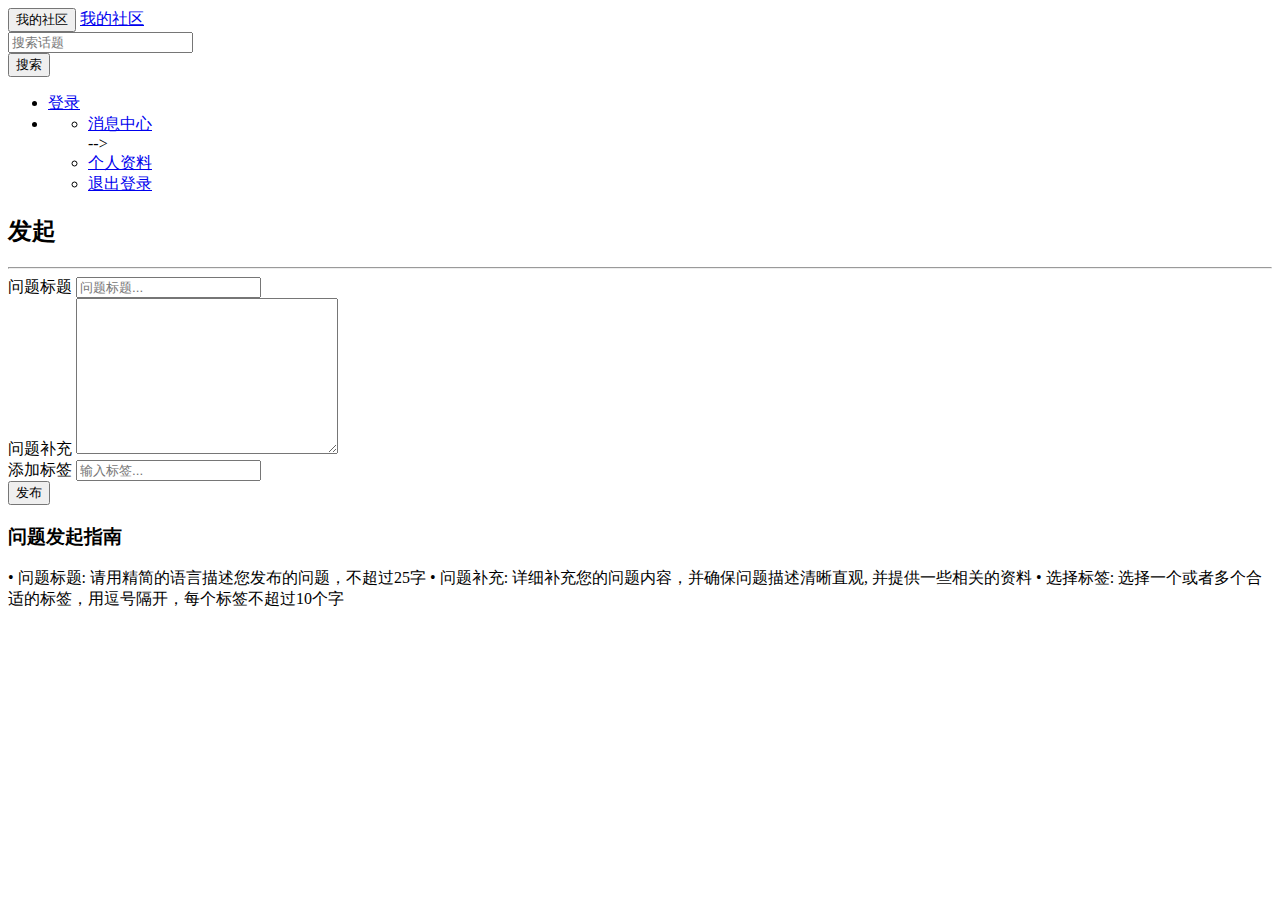
==== src/main/resources/templates/publish.html @ 7df1522a "增加了 发布消息 的页面，使用bootstrap+本地css设计" ====
<!DOCTYPE HTML>
<html xmlns:th="http://www.thymeleaf.org">
<head>
    <title>发布</title>
    <meta http-equiv="Content-Type" content="text/html; charset=UTF-8" />

    <link rel="stylesheet" href="css/bootstrap.min.css"/>
    <link rel="stylesheet" href="css/bootstrap-theme.min.css"/>
    <link rel="stylesheet" href="css/community.css"/>
    <script src="js/bootstrap.min.js" type="application/javascript"></script>
</head>


<body>

<nav class="navbar navbar-default">
    <div class="container-fluid">
        <!-- Brand and toggle get grouped for better mobile display -->
        <div class="navbar-header">
            <button type="button" class="navbar-toggle collapsed" data-toggle="collapse" data-target="#bs-example-navbar-collapse-1" aria-expanded="false">
                <span class="sr-only">我的社区</span>
            </button>
            <a class="navbar-brand" href="#">我的社区</a>
        </div>

        <!-- Collect the nav links, forms, and other content for toggling -->
        <div class="collapse navbar-collapse" id="bs-example-navbar-collapse-1">

            <form class="navbar-form navbar-left">
                <div class="form-group">
                    <input type="text" class="form-control" placeholder="搜索话题">
                </div>
                <button type="submit" class="btn btn-default">搜索</button>
            </form>

            <ul class="nav navbar-nav navbar-right">
                <li th:if="${session.user == null}">
                    <a href="https://github.com/login/oauth/authorize?client_id=348b8efc354f395c06ce&redirect_uri=http://localhost:8887/callback&scope=user&state=1">登录</a>
                </li>


                <li class="dropdown" th:if="${session.user != null}">
                    <a href="#" class="dropdown-toggle" data-toggle="dropdown" role="button" aria-haspopup="true"
                       aria-expanded="false" th:text="${session.user.getName()}"><span class="caret"></span></a>
                    <ul class="dropdown-menu">
                        <li><a href="#">消息中心</a></li>-->
                        <li><a href="#">个人资料</a></li>
                        <li><a href="#">退出登录</a></li>
                    </ul>
                </li>
            </ul>

        </div><!-- /.navbar-collapse -->
    </div><!-- /.container-fluid -->
</nav>

<div class="container-fluid main">
    <div class="row">
        <div class="col-lg-9 col-md-12 col-sm-12">
            <h2><span class="glyphicon glyphicon-plus" aria-hidden="true"></span>发起</h2>
            <hr>

            <form action="">
                <div class="form-group">
                    <label for="title">问题标题</label>
                    <input type="text" class="form-control" id="title" name="title" placeholder="问题标题...">
                </div>
                <div class="form-group">
                    <label for="title">问题补充</label>
                    <textarea name="description" id="description" class="form-control" cols="30" rows="10"></textarea>
                </div>
                <div class="form-group">
                    <label for="title">添加标签</label>
                    <input type="tag" class="form-control" id="tag" name="title" placeholder="输入标签...">
                </div>

                <button type="submit" class="btn btn-success btn-publish">发布</button>

            </form>

        </div>

        <div class="col-lg-3 col-md-12 col-sm-12">
            <h3>问题发起指南</h3>
            • 问题标题: 请用精简的语言描述您发布的问题，不超过25字
            • 问题补充: 详细补充您的问题内容，并确保问题描述清晰直观, 并提供一些相关的资料
            • 选择标签: 选择一个或者多个合适的标签，用逗号隔开，每个标签不超过10个字
        </div>
    </div>
</div>

</body>
</html>
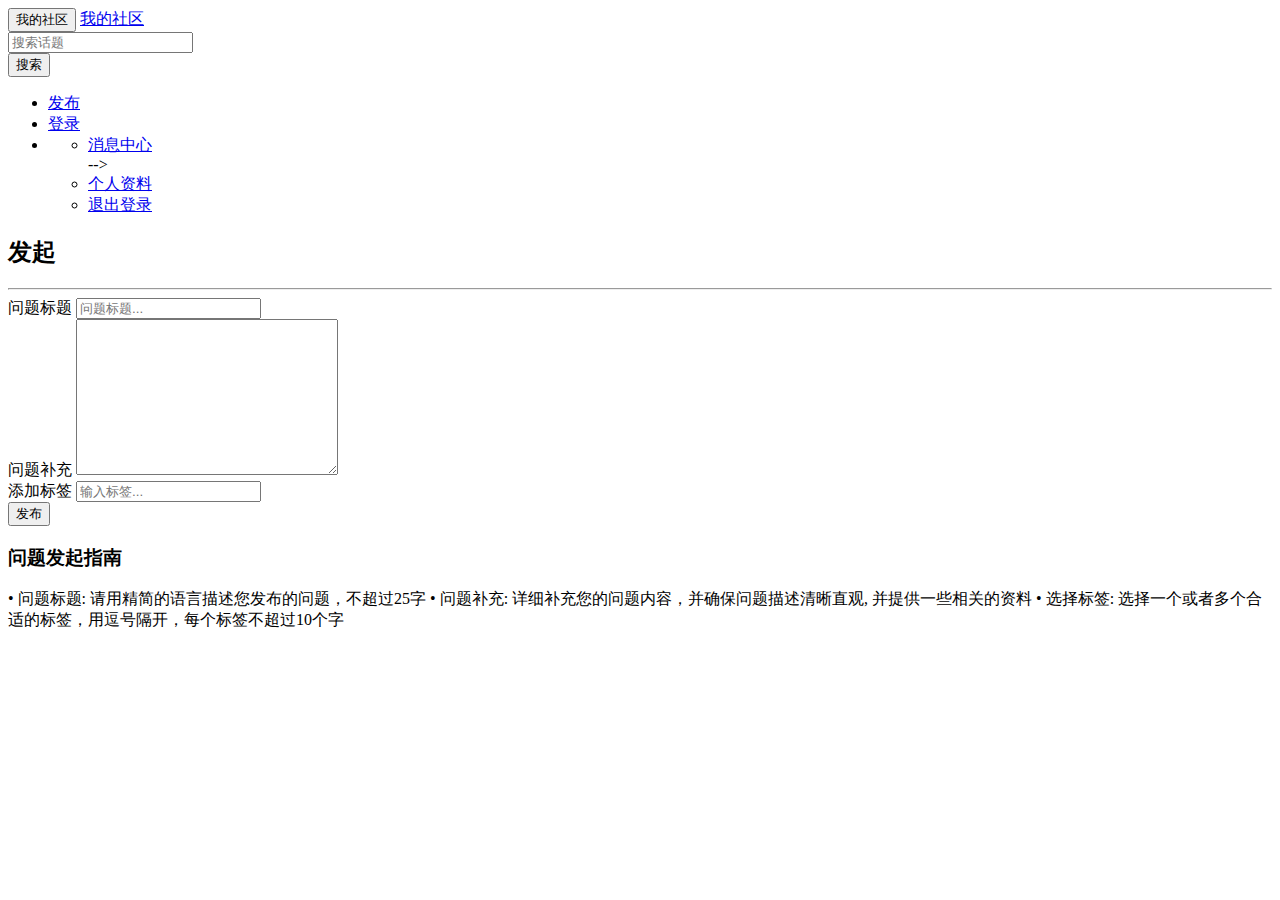
==== commit 54629dce: "加入Lombok注解，并完成发布功能" ====
--- a/src/main/resources/templates/publish.html
+++ b/src/main/resources/templates/publish.html
@@ -20,7 +20,7 @@
             <button type="button" class="navbar-toggle collapsed" data-toggle="collapse" data-target="#bs-example-navbar-collapse-1" aria-expanded="false">
                 <span class="sr-only">我的社区</span>
             </button>
-            <a class="navbar-brand" href="#">我的社区</a>
+            <a class="navbar-brand" href="/">我的社区</a>
         </div>
 
         <!-- Collect the nav links, forms, and other content for toggling -->
@@ -34,6 +34,10 @@
             </form>
 
             <ul class="nav navbar-nav navbar-right">
+                <li th:if="${session.user != null}">
+                    <a href="/publish">发布</a>
+                </li>
+
                 <li th:if="${session.user == null}">
                     <a href="https://github.com/login/oauth/authorize?client_id=348b8efc354f395c06ce&redirect_uri=http://localhost:8887/callback&scope=user&state=1">登录</a>
                 </li>
@@ -56,31 +60,47 @@
 
 <div class="container-fluid main">
     <div class="row">
-        <div class="col-lg-9 col-md-12 col-sm-12">
+        <div class="col-lg-9 col-md-12 col-sm-12 col-xs-12">
             <h2><span class="glyphicon glyphicon-plus" aria-hidden="true"></span>发起</h2>
             <hr>
 
-            <form action="">
+            <form action="/publish" method="post">
                 <div class="form-group">
                     <label for="title">问题标题</label>
-                    <input type="text" class="form-control" id="title" name="title" placeholder="问题标题...">
+                    <input type="text" class="form-control" id="title" th:value="${title}" name="title" placeholder="问题标题...">
                 </div>
                 <div class="form-group">
                     <label for="title">问题补充</label>
-                    <textarea name="description" id="description" class="form-control" cols="30" rows="10"></textarea>
+                    <textarea name="description" id="description" th:text="${description}" class="form-control" cols="30" rows="10"></textarea>
                 </div>
                 <div class="form-group">
                     <label for="title">添加标签</label>
-                    <input type="tag" class="form-control" id="tag" name="title" placeholder="输入标签...">
+                    <input type="tag" class="form-control" th:value="${tag}" id="tag" name="tag" placeholder="输入标签...">
                 </div>
 
-                <button type="submit" class="btn btn-success btn-publish">发布</button>
+                <div class="container-fluid main">
+                    <div class="row">
+
+                        <div class="col-lg-9 col-md-12 col-sm-12 col-xs-12">
+                            <div class="alert alert-danger col-lg-12 col-md-12 col-sm-12 col-xs-12"
+                                 th:text="${error}"
+                                 th:if="${error != null}">
+                            </div>
+                        </div>
+
+                        <div class="col-lg-3 col-md-12 col-sm-12 col-xs-12">
+                            <button type="submit" class="btn btn-success btn-publish ">
+                                发布
+                            </button>
+                        </div>
+                    </div>
+                </div>
 
             </form>
 
         </div>
 
-        <div class="col-lg-3 col-md-12 col-sm-12">
+        <div class="col-lg-3 col-md-12 col-sm-12 col-xs-12">
             <h3>问题发起指南</h3>
             • 问题标题: 请用精简的语言描述您发布的问题，不超过25字
             • 问题补充: 详细补充您的问题内容，并确保问题描述清晰直观, 并提供一些相关的资料
